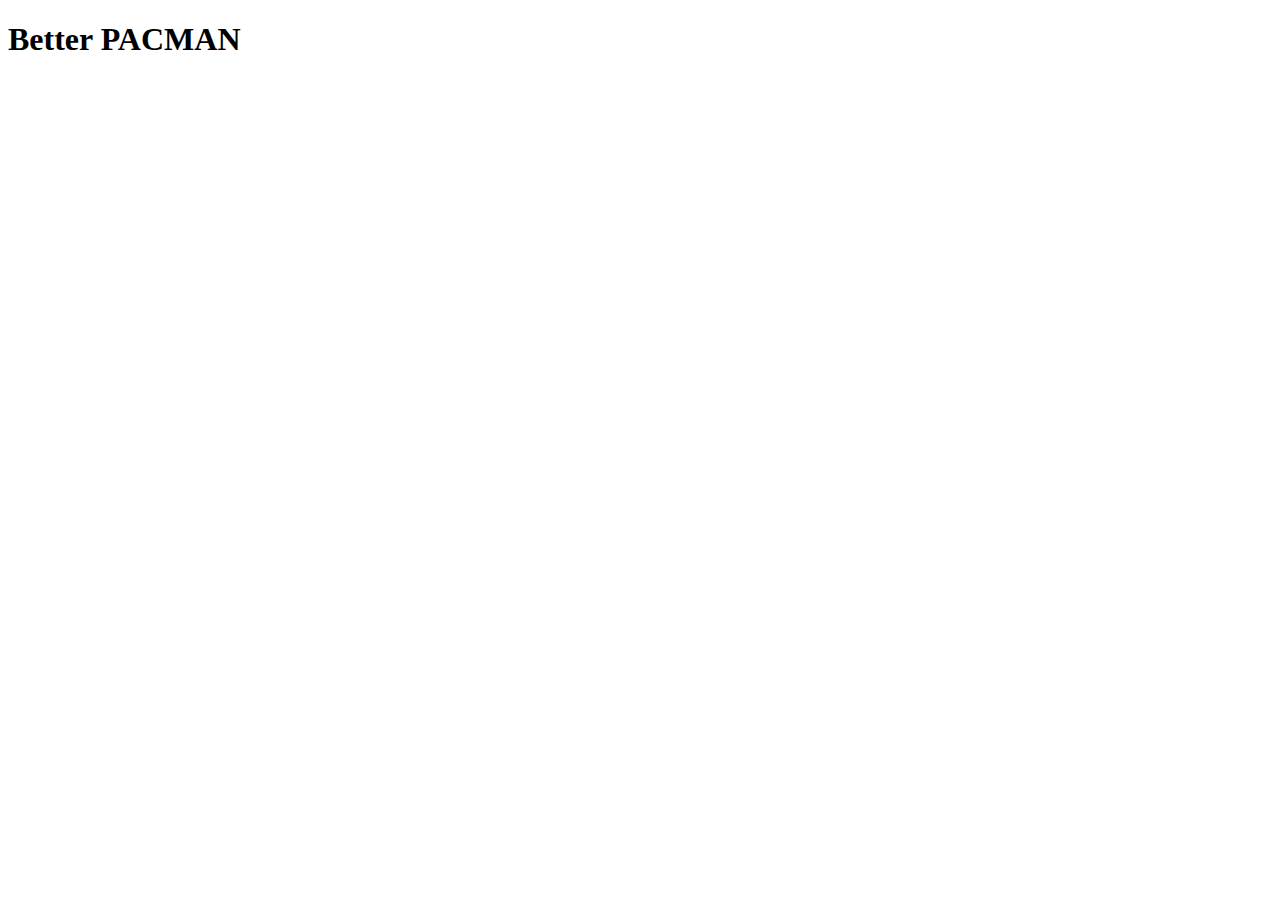
==== game.html @ 9b7d572e "plik game.html" ====
<!DOCTYPE html>
<html lang="en">
<head>
  <meta charset="UTF-8">
  <title>Pacman</title>
  <link rel="stylesheet" href="style.css">
  <script src="script.js"></script>
</head>
<body>
<header>
  <div class="bruh"> <h1>Better PACMAN</h1></div>
</header>
<main>
<div class="GameField">
  <canvas id="mapa"></canvas>
<div class="postac"></div>

</div>
</main>
</body>
</html>
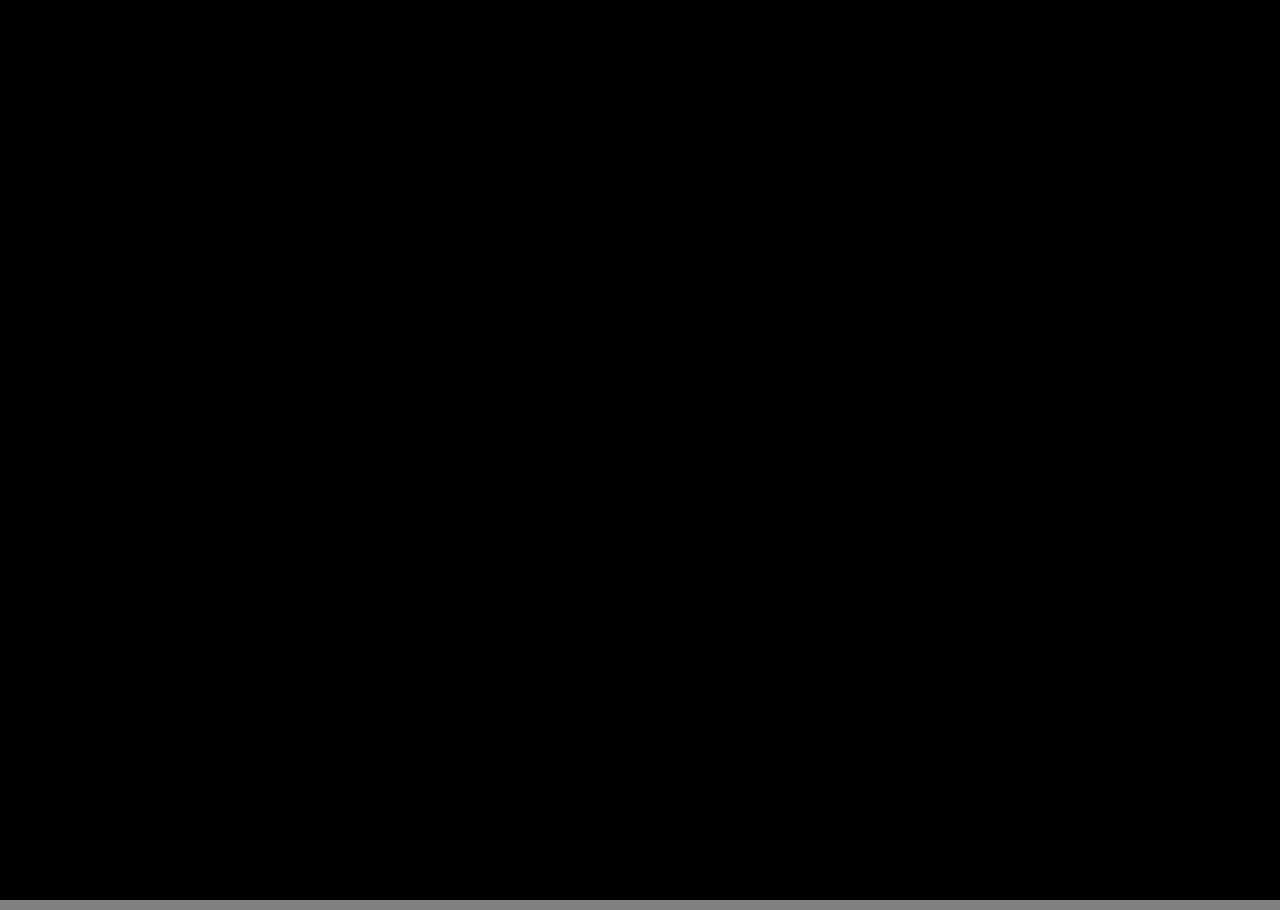
==== commit 8b0d11bc: "Dodanie div "character" i  zdj Pacman" ====
--- a/game.html
+++ b/game.html
@@ -4,7 +4,6 @@
   <meta charset="UTF-8">
   <title>Pacman</title>
   <link rel="stylesheet" href="style.css">
-  <script src="script.js"></script>
 </head>
 <body>
 <header>
@@ -13,8 +12,9 @@
 <main>
 <div class="GameField">
   <canvas id="mapa"></canvas>
-<div class="postac"></div>
+  <div class="character"></div>
 
+  <script src="script.js"></script>
 </div>
 </main>
 </body>
--- a/style.css
+++ b/style.css
@@ -0,0 +1,59 @@
+*
+{
+    margin: 0;
+    padding: 0;
+}
+body
+{
+    background-image: url(tło.png);
+}
+header
+{
+    text-align: center;
+    font-size: 200%;
+}
+.bruh
+{
+    background-color: aqua;
+}
+main
+{
+    text-align: center;
+    margin: auto;
+
+}
+#start
+{
+    display: block;
+    width: 400px;
+    text-align: center;
+    margin:auto;
+    height: 300px;
+    background-color: yellowgreen;
+    font-size: 40px;
+    position: absolute;
+    top: 50%;
+    left: 50%;
+    margin-right: -50%;
+    transform: translate(-50%, -50%)
+}
+.GameField
+{
+    width: 1700px;
+    height: 900px;
+    background-color: black;
+    position: absolute;
+    top: 50%;
+    left: 50%;
+    margin-right: -50%;
+    transform: translate(-50%, -50%);
+    border: 10px solid grey;
+}
+.mapa
+{
+
+}
+.postac
+{
+
+}
